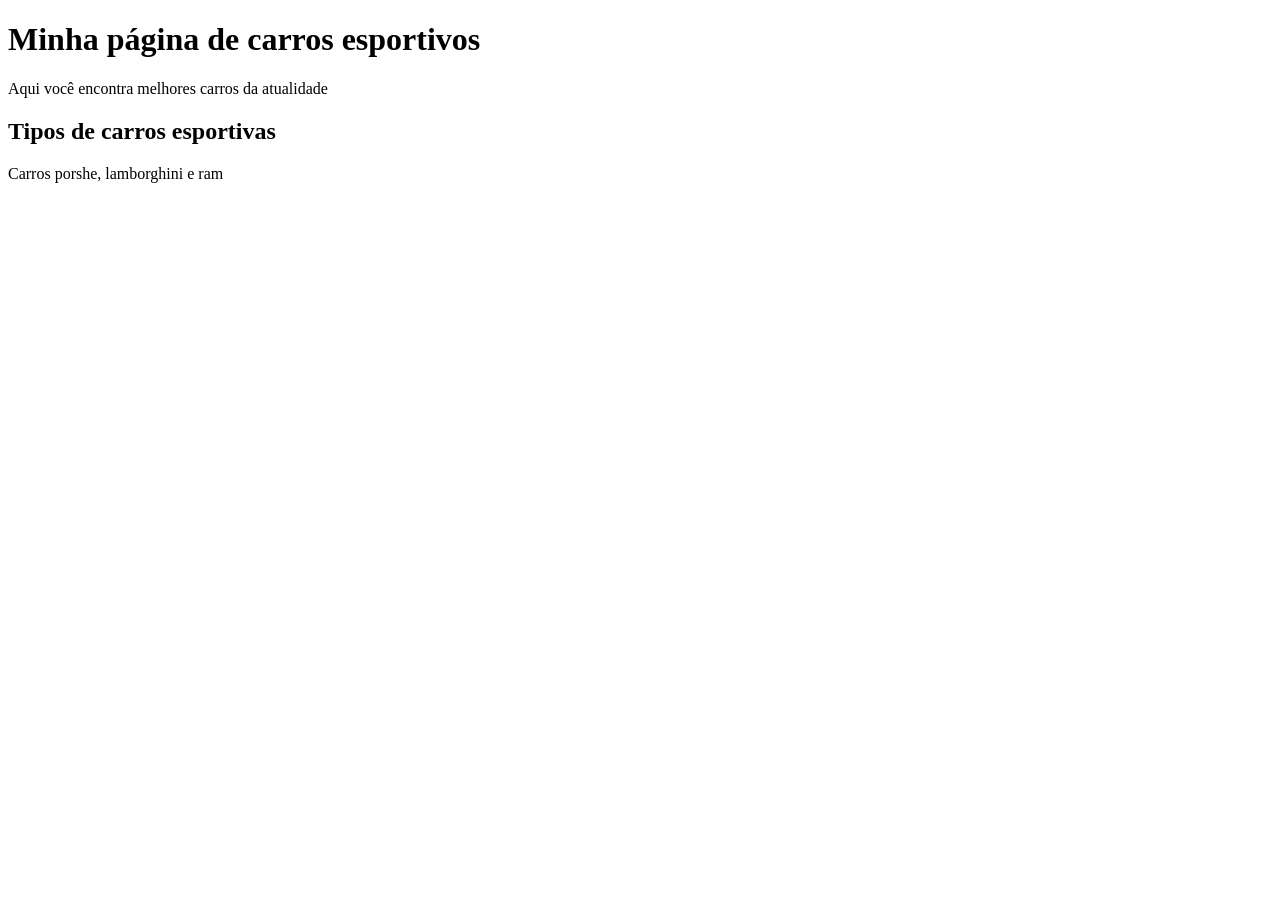
==== inex.html @ 109206c1 "a" ====
<!DOCTYPE html>
<html lang="pt-br">
<head>
    <meta charset="UTF-8">
    <meta name="viewport" content="width=device-width, initial-scale=1.0">
    <title>Site do Pedro</title>
</head>
<body>
    <header>
 <h1>Minha página de carros esportivos</h1>
 <p>Aqui você encontra melhores carros da atualidade</p>  
</header>

<main>
 <h2>Tipos de carros esportivas</h2>
 <p>Carros porshe, lamborghini e ram</p>
</main>

</body>
</html>
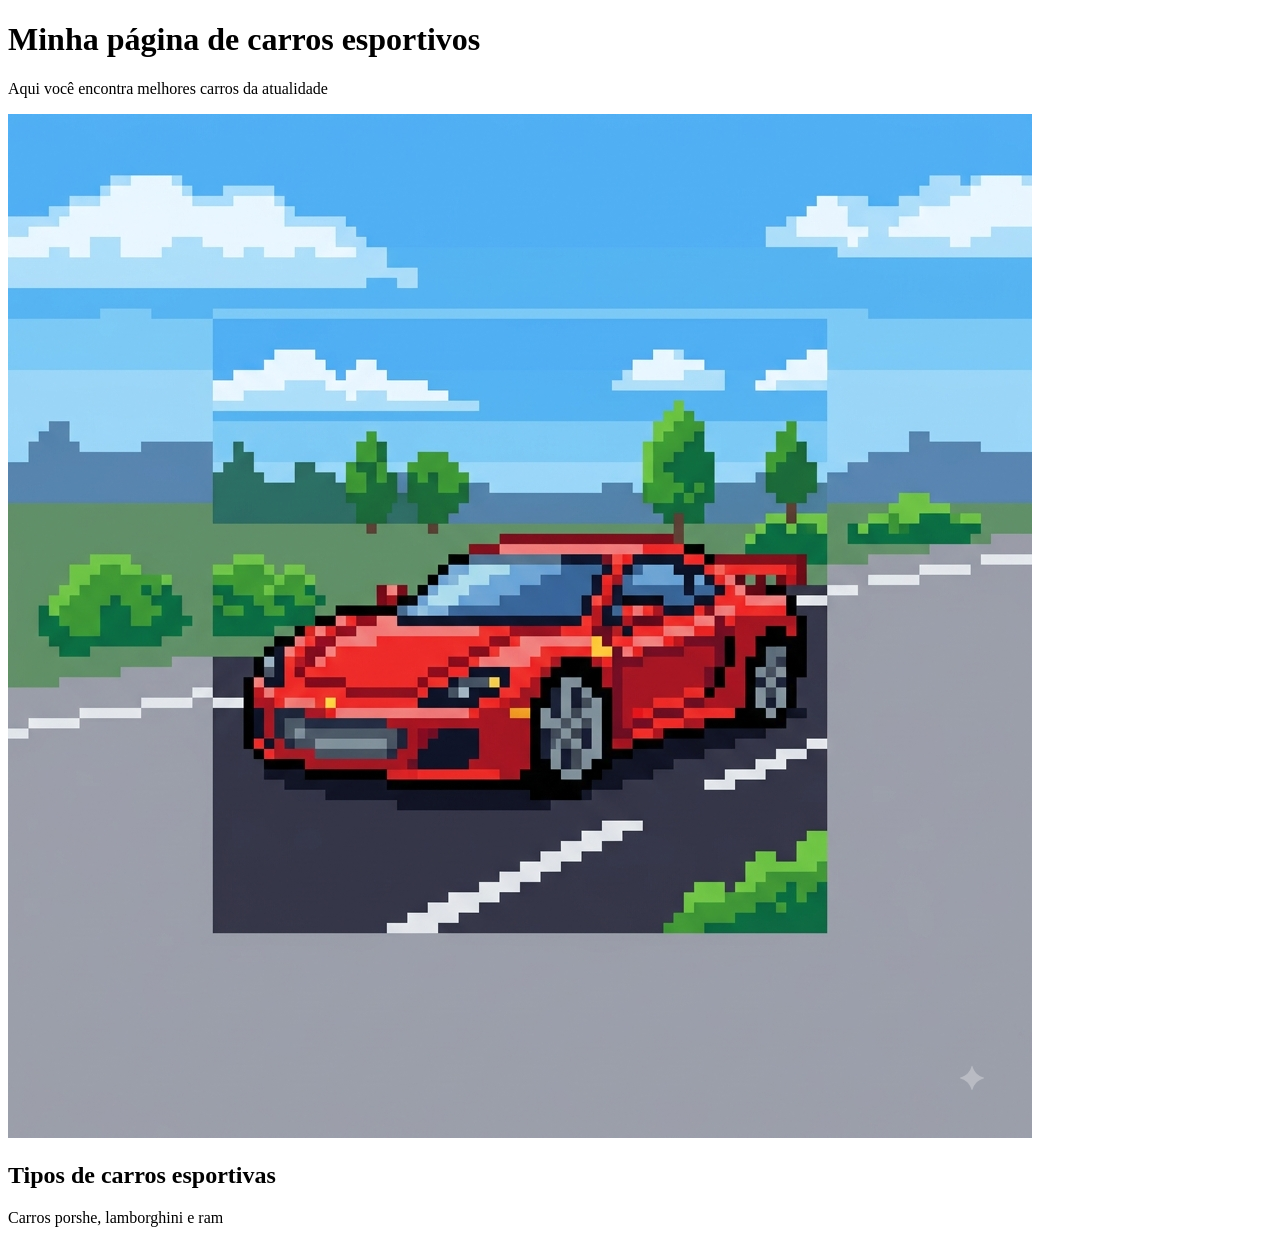
==== commit 6f24c6b4: "save 4" ====
--- a/inex.html
+++ b/inex.html
@@ -5,6 +5,7 @@
     <meta charset="UTF-8">
     <meta name="viewport" content="width=device-width, initial-scale=1.0">
     <title>Site do Pedro</title>
+    <link rel="styleshet" href="style.css">
 </head>
 <body>
     <header>
@@ -13,9 +14,10 @@
 </header>
 
 <main>
+    <img src="imagem1.png" alt="Logo de site">
  <h2>Tipos de carros esportivas</h2>
  <p>Carros porshe, lamborghini e ram</p>
 </main>
 
 </body>
-</html>+</html>
--- a/style.css
+++ b/style.css
@@ -0,0 +1,17 @@
+header  {
+color:beige
+background-color: black
+text-align: center;
+max-width: 800px;
+margin: 0 auto;
+padding: 16px;
+
+}
+
+main {
+color:blue
+background-color:red
+max-wight: 800px;
+margin: 0 auto;
+padding: 16px;
+}
